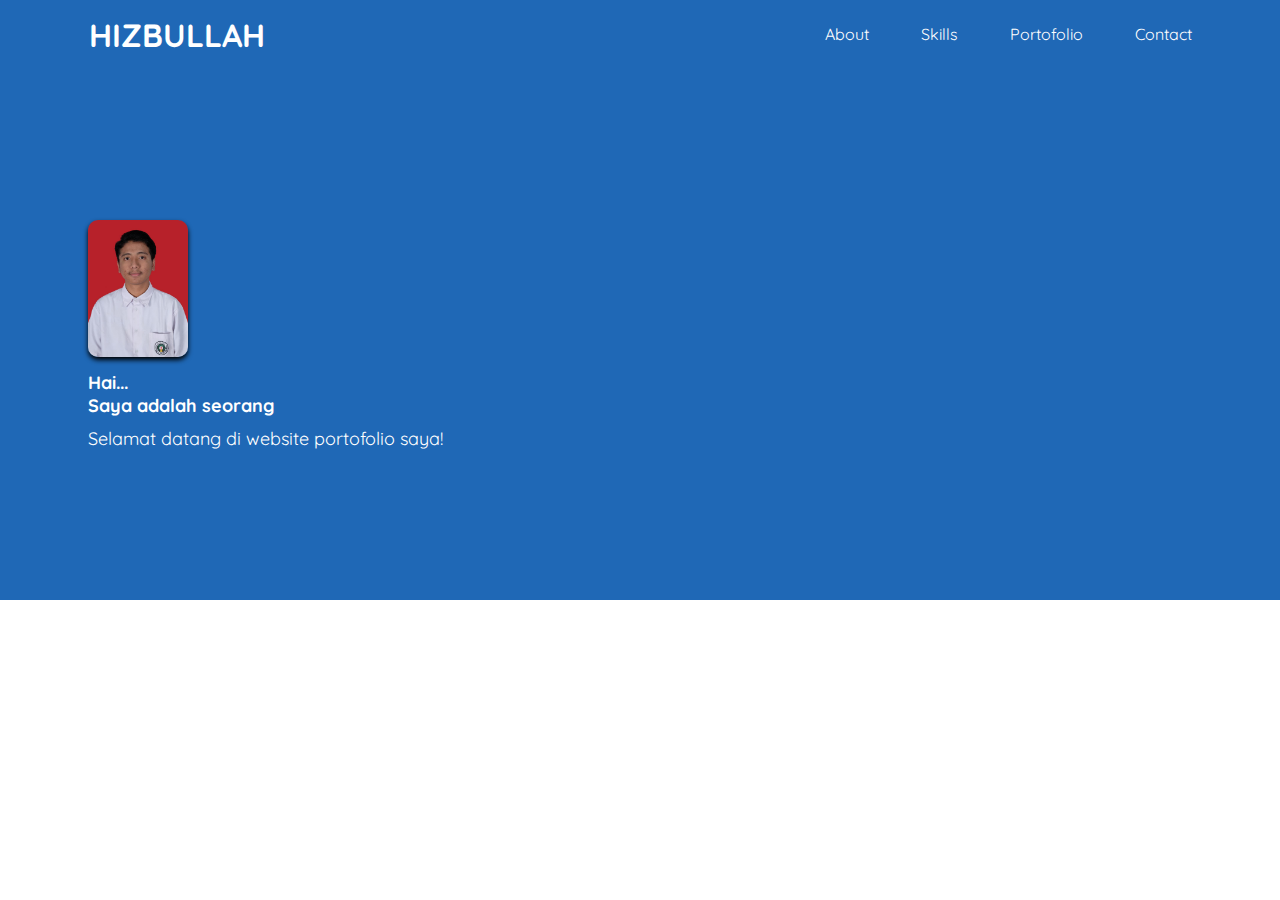
==== index.html @ 0d7544d6 "commit pertama" ====
<!DOCTYPE html>
<html lang="en">
  <head>
    <meta charset="UTF-8" />
    <meta http-equiv="X-UA-Compatible" content="IE=edge" />
    <meta name="viewport" content="width=device-width, initial-scale=1.0" />
    <title>Hizbullah Najihan</title>
    <link rel="stylesheet" href="style.css" />
    <link rel="preconnect" href="https://fonts.googleapis.com" />
    <link rel="preconnect" href="https://fonts.gstatic.com" crossorigin />
    <link
      href="https://fonts.googleapis.com/css2?family=Quicksand:wght@500&display=swap"
      rel="stylesheet"
    />
    <link rel="stylesheet" href="/Web Porto/index.css" />
  </head>
  <body>
    <!-- side bar -->
    <input type="checkbox" id="check" />
    <div class="sidebar">
      <ul>
        <li><a href="/Web Porto/html/about.html">About</a></li>
        <li><a href="/Web Porto/html/skills.html">Skills</a></li>
        <li><a href="/Web Porto/html/portofolio.html">Portofolio</a></li>
        <li><a href="/Web Porto/html/contact.html">Contact</a></li>
      </ul>
    </div>

    <!-- Bagian Header -->
    <header>
      <div class="container">
        <h1><a href="/Web Porto/index.html">hizbullah</a></h1>
        <ul>
          <li><a href="/Web Porto/html/about.html">About</a></li>
          <li><a href="/Web Porto/html/skills.html">Skills</a></li>
          <li><a href="/Web Porto/html/portofolio.html">Portofolio</a></li>
          <li><a href="/Web Porto/html/contact.html">Contact</a></li>
        </ul>

        <!-- mobile menu -->
        <label for="check" class="mobile-menu">
          <div class="burger">
            <div class="burger-line"></div>
            <div class="burger-line"></div>
            <div class="burger-line"></div>
          </div>
        </label>
      </div>
    </header>

    <!-- Bagian Banner -->
    <section class="banner">
      <div class="container">
        <div class="banner-left">
          <img src="img/najihan.jpeg" />
          <h2>
            Hai... <br />
            Saya adalah seorang <span class="efek-ngetik"></span>
          </h2>
          <p>Selamat datang di website portofolio saya!</p>
        </div>
      </div>
    </section>
    <script src="/Web Porto/script.js"></script>
  </body>
</html>
---- style.css ----
* {
  padding: 0;
  margin: 0;
  font-family: "Quicksand", sans-serif;
}

header {
  background-color: #1f68b6;
  height: 70px;
}

body {
  background-color: #fff;
}

header h1 {
  display: inline-block;
  float: left;
  padding: 15px 25px;
  text-transform: uppercase;
}

header h1 a {
  transition: 0.5s;
  color: #fff;
}

header h1 a:hover {
  color: #f84764;
}

header ul {
  float: right;
}

header ul li {
  padding: 24px;
  display: inline-block;
}

header ul li a {
  transition: 0.5s;
  color: #fff;
}

header ul li a:hover {
  color: #f84764;
}

a {
  text-decoration: none;
}

.container {
  width: 90%;
  margin: auto;
}

.container::after {
  content: "";
  display: block;
  clear: both;
}

.sidebar {
  position: fixed;
  top: 0;
  bottom: 0;
  left: -300px;
  width: 300px;
  background-color: rgba(31, 107, 198, 0.9);
  transition: 0.3s;
  z-index: 9999;
}

.sidebar ul li a {
  color: #fff;
}

.sidebar ul li {
  padding: 24px;
  transition: 0.3s;
  transition-property: background-color;
}

.sidebar ul li:hover {
  background-color: #ff5733;
}

.mobile-menu {
  margin-top: 5px;
  float: right;
  display: none;
  padding: 18px;
  color: #1f68b6;
}

.mobile-menu:hover {
  cursor: pointer;
}

#check {
  display: none;
}

#check:checked ~ .sidebar {
  left: 0;
}

.banner {
  background-color: #1f68b6;
  padding: 150px 0;
}

.banner img {
  width: 100px;
  border-radius: 10px;
  box-shadow: 0 3px 5px;
  margin-bottom: 10px;
}

.banner h2 {
  margin-bottom: 10px;
}

.banner h2,
.banner p {
  font-size: 18px;
  color: #fff;
}

section {
  padding: 50px 0;
}

.banner-left {
  padding-left: 24px;
}

section h3 {
  padding-bottom: 13px;
  text-align: center;
  position: relative;
  margin-bottom: 18px;
}

section h3::before {
  content: "";
  display: block;
  position: absolute;
  bottom: 0;
  width: 120px;
  height: 1px;
  background-color: #ddd;
  left: calc(50% - 60px);
}

section h3::after {
  content: "";
  display: block;
  position: absolute;
  bottom: -1px;
  width: 40px;
  height: 4px;
  background-color: #f84744;
  left: calc(50% - 20px);
}

#about p {
  text-align: justify;
  text-indent: 30px;
  line-height: 25px;
  margin-bottom: 15px;
}

h5 {
  text-align: left;
  font-size: medium;
  margin-bottom: 17px;
}

#skills .bar {
  height: 30px;
  background-color: fff;
  margin: 5px 0 20px 0;
}

.bar .nilai {
  height: 30px;
  background-color: #ff5744;
  display: inline-block;
  color: #ffff;
  text-align: center;
}

.html {
  width: 80%;
}

.css {
  width: 75%;
}

.js {
  width: 100%;
}

.php {
  width: 30%;
}

.col-4 {
  width: 25%;
  box-sizing: border-box;
  padding: 5px;
  float: left;
  text-align: center;
  margin-bottom: 15px;
}

.col-4 img {
  width: 100%;
}

.col-4 a:hover img {
  transform: scale(1.2);
}

.col-3 {
  width: 33.33%;
  box-sizing: border-box;
  float: left;
  text-align: center;
  padding: 50px 10px;
}

.col-3 h4 {
  margin-bottom: 15px;
}

footer {
  background-color: #333;
  padding: 30px;
  text-align: center;
}

footer small {
  color: #fff;
}

html {
  scroll-behavior: smooth;
}

@media (max-width: 768px) {
  .mobile-menu {
    display: block;
  }

  .burger {
    cursor: pointer;
  }

  .burger-line {
    width: 1.125rem;
    height: 0.1875rem;
    margin: 0.1875rem;
    background-color: #fff;
  }

  header ul {
    display: none;
  }

  .col-4 {
    width: 50%;
  }

  .col-3 {
    width: 100%;
  }
}
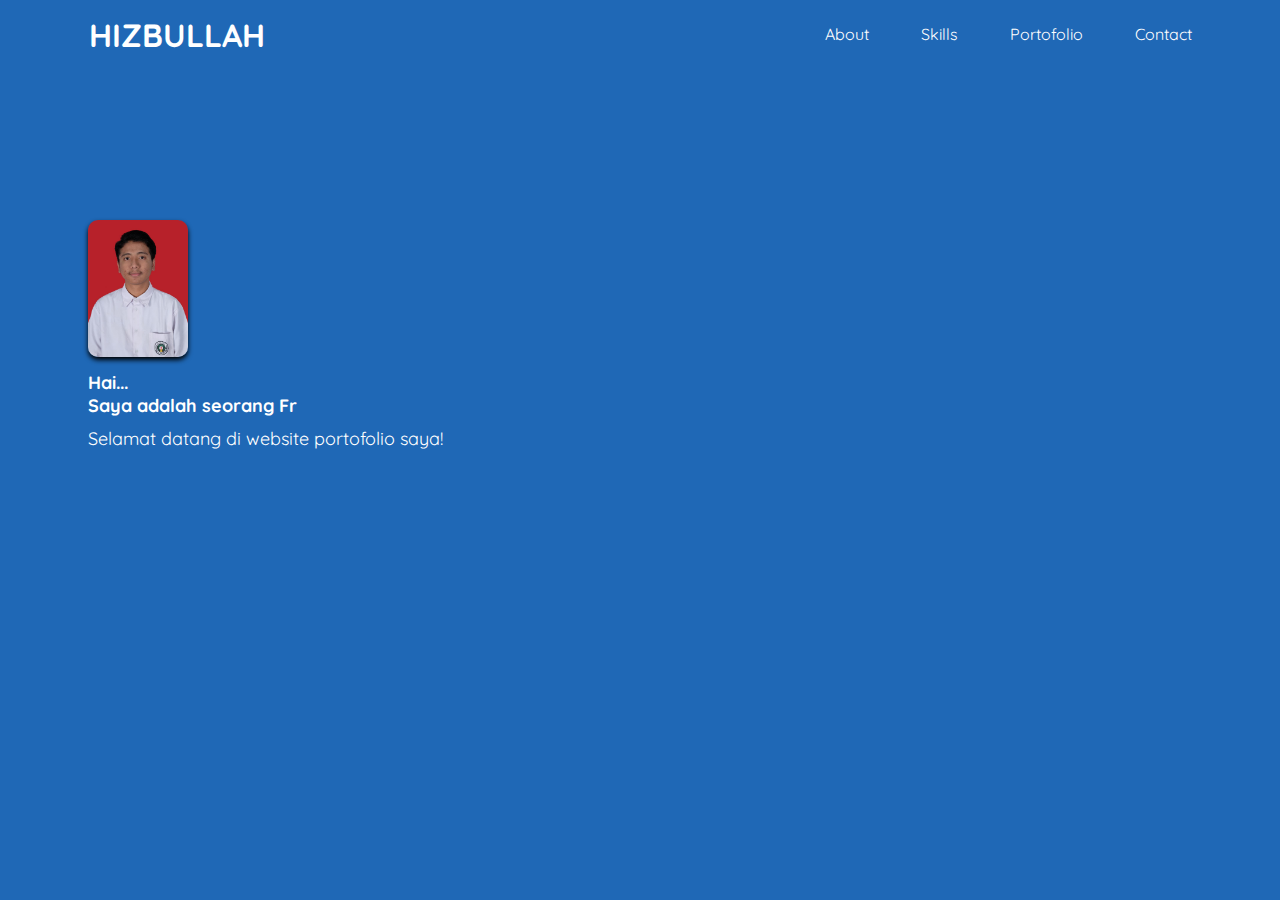
==== commit aed91268: "menambahkan bebebrapa perubahan" ====
--- a/index.html
+++ b/index.html
@@ -12,29 +12,29 @@
       href="https://fonts.googleapis.com/css2?family=Quicksand:wght@500&display=swap"
       rel="stylesheet"
     />
-    <link rel="stylesheet" href="/Web Porto/index.css" />
+    <link rel="stylesheet" href="/index.css" />
   </head>
   <body>
     <!-- side bar -->
     <input type="checkbox" id="check" />
     <div class="sidebar">
       <ul>
-        <li><a href="/Web Porto/html/about.html">About</a></li>
-        <li><a href="/Web Porto/html/skills.html">Skills</a></li>
-        <li><a href="/Web Porto/html/portofolio.html">Portofolio</a></li>
-        <li><a href="/Web Porto/html/contact.html">Contact</a></li>
+        <li><a href="/html/about.html">About</a></li>
+        <li><a href="/html/skills.html">Skills</a></li>
+        <li><a href="/html/portofolio.html">Portofolio</a></li>
+        <li><a href="/html/contact.html">Contact</a></li>
       </ul>
     </div>
 
     <!-- Bagian Header -->
     <header>
       <div class="container">
-        <h1><a href="/Web Porto/index.html">hizbullah</a></h1>
+        <h1><a href="/index.html">hizbullah</a></h1>
         <ul>
-          <li><a href="/Web Porto/html/about.html">About</a></li>
-          <li><a href="/Web Porto/html/skills.html">Skills</a></li>
-          <li><a href="/Web Porto/html/portofolio.html">Portofolio</a></li>
-          <li><a href="/Web Porto/html/contact.html">Contact</a></li>
+          <li><a href="/html/about.html">About</a></li>
+          <li><a href="/html/skills.html">Skills</a></li>
+          <li><a href="/html/portofolio.html">Portofolio</a></li>
+          <li><a href="/html/contact.html">Contact</a></li>
         </ul>
 
         <!-- mobile menu -->
@@ -61,6 +61,7 @@
         </div>
       </div>
     </section>
-    <script src="/Web Porto/script.js"></script>
+    <script src="/script.js"></script>
   </body>
+  <footer></footer>
 </html>
--- a/style.css
+++ b/style.css
@@ -239,7 +239,7 @@
 }
 
 footer {
-  background-color: #333;
+  background-color: #1f68b6;
   padding: 30px;
   text-align: center;
 }
@@ -250,6 +250,15 @@
 
 html {
   scroll-behavior: smooth;
+}
+
+.certife img {
+  width: 100%;
+  margin: auto;
+}
+
+.col-4 a span {
+  color: black;
 }
 
 @media (max-width: 768px) {
@@ -276,6 +285,10 @@
     width: 50%;
   }
 
+  .col-4 a:hover img {
+    transform: none;
+  }
+
   .col-3 {
     width: 100%;
   }
--- a/index.css
+++ b/index.css
@@ -0,0 +1,165 @@
+* {
+  padding: 0;
+  margin: 0;
+  font-family: "Quicksand", sans-serif;
+}
+
+body {
+  background-color: #1f68b6;
+}
+
+header {
+  background-color: #1f68b6;
+  height: 70px;
+}
+
+header h1 {
+  display: inline-block;
+  padding: 15px 25px;
+  float: left;
+  text-transform: uppercase;
+}
+
+header h1 a {
+  transition: 1s;
+  color: #fff;
+}
+
+header h1 a:hover {
+  color: #f84764;
+}
+
+header ul {
+  float: right;
+}
+
+header ul li {
+  padding: 24px;
+  display: inline-block;
+}
+
+header ul li a {
+  transition: 1s;
+  color: #fff;
+}
+
+header ul li a:hover {
+  color: #f84764;
+}
+
+a {
+  text-decoration: none;
+}
+
+.sidebar {
+  position: fixed;
+  top: 0;
+  bottom: 0;
+  left: -300px;
+  width: 300px;
+  background-color: rgba(31, 107, 198, 0.9);
+  transition: 0.3s;
+  z-index: 9999;
+}
+
+.sidebar ul li a {
+  color: #fff;
+}
+
+.sidebar ul li {
+  padding: 24px;
+  transition: 0.3s;
+  transition-property: background-color;
+}
+
+.sidebar ul li:hover {
+  background-color: #ff5733;
+}
+
+.mobile-menu {
+  margin-top: 5px;
+  float: right;
+  display: none;
+  padding: 18px;
+  color: #1f68b6;
+}
+
+.mobile-menu:hover {
+  cursor: pointer;
+}
+
+#check {
+  display: none;
+}
+
+#check:checked ~ .sidebar {
+  left: 0;
+}
+
+.banner {
+  background-color: #1f68b6;
+  padding: 150px 0;
+}
+
+.banner img {
+  width: 100px;
+  border-radius: 10px;
+  box-shadow: 0 3px 5px;
+  margin-bottom: 10px;
+}
+
+.banner h2 {
+  margin-bottom: 10px;
+}
+
+.banner h2,
+.banner p {
+  font-size: 18px;
+  color: #fff;
+}
+
+section {
+  padding: 50px 0;
+}
+
+.banner-left {
+  padding-left: 24px;
+}
+
+html {
+  scroll-behavior: smooth;
+}
+
+footer {
+  background-color: #1f68b6;
+  padding: 30px;
+}
+
+@media (max-width: 768px) {
+  .mobile-menu {
+    display: block;
+  }
+
+  .burger {
+    cursor: pointer;
+  }
+
+  .burger-line {
+    width: 1.125rem;
+    height: 0.1875rem;
+    margin: 0.1875rem;
+    background-color: #fff;
+  }
+
+  header ul {
+    display: none;
+  }
+
+  .col-4 {
+    width: 50%;
+  }
+
+  .col-3 {
+    width: 100%;
+  }
+}
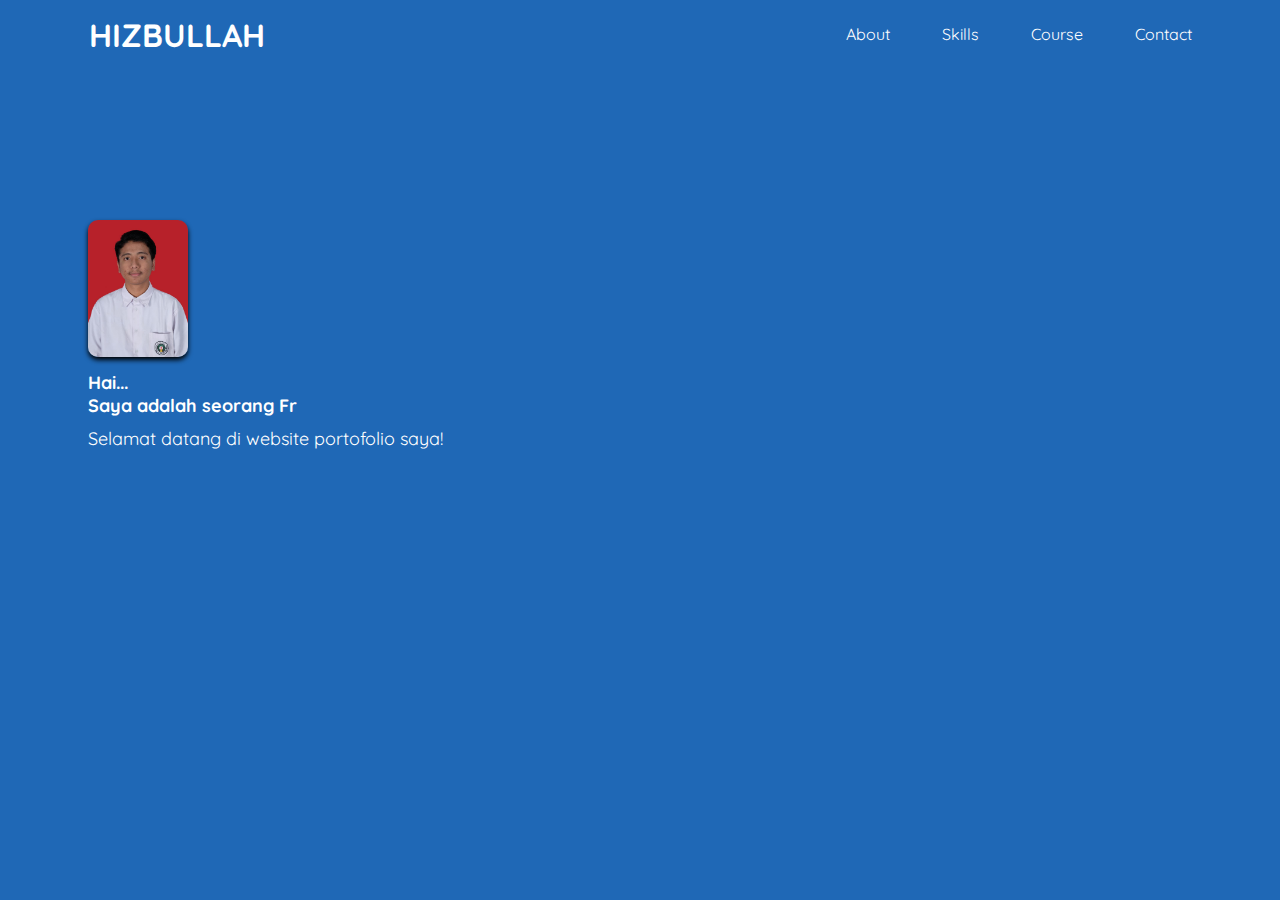
==== commit d29ab7cf: "versi dua" ====
--- a/index.html
+++ b/index.html
@@ -21,7 +21,7 @@
       <ul>
         <li><a href="/html/about.html">About</a></li>
         <li><a href="/html/skills.html">Skills</a></li>
-        <li><a href="/html/portofolio.html">Portofolio</a></li>
+        <li><a href="/html/course.html">Course</a></li>
         <li><a href="/html/contact.html">Contact</a></li>
       </ul>
     </div>
@@ -33,7 +33,7 @@
         <ul>
           <li><a href="/html/about.html">About</a></li>
           <li><a href="/html/skills.html">Skills</a></li>
-          <li><a href="/html/portofolio.html">Portofolio</a></li>
+          <li><a href="/html/course.html">Course</a></li>
           <li><a href="/html/contact.html">Contact</a></li>
         </ul>
 
